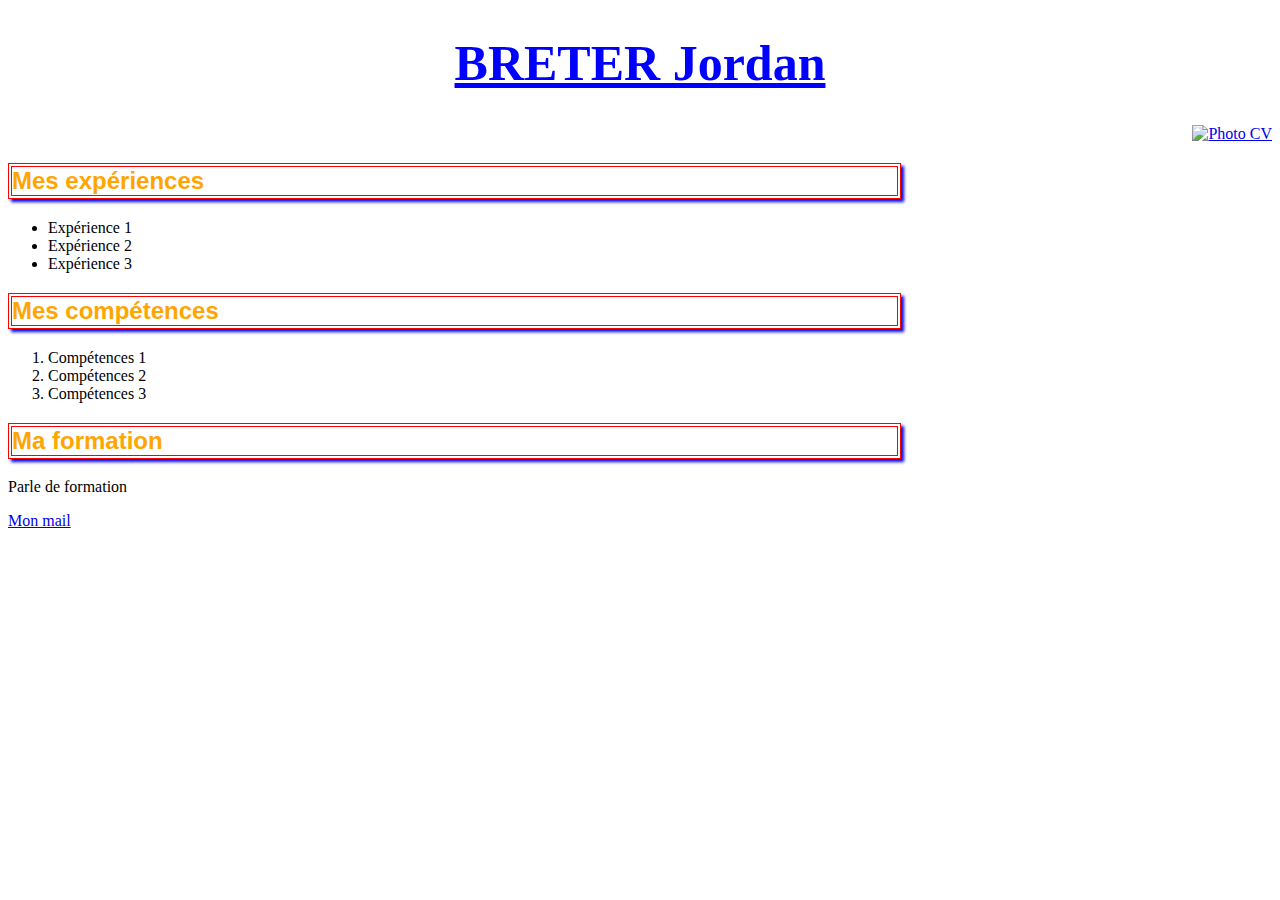
==== cv/index.html @ df477bc3 "essaie responsive" ====
<!DOCTYPE html>
<html>
	<head>
		<meta charset="utf-8">
		<link rel="stylesheet" type="text/css" href="test.css">
		<title> Jordan BRETER </title>
	</head>

	<body>

	<main>
		<header>
			<h1>BRETER Jordan </h1>
			<p>
				<a href="photo/moi.jpg"><img src="photo/mini_moi.jpg" alt="Photo CV" title="Cliquez pour agrandir" /></a>
			</p>
		</header>

		<section>
		<h2>Mes expériences </h2>
		<ul>
				<li>Expérience 1</li>
				<li>Expérience 2</li>
				<li>Expérience 3</li>
		</ul>
		</section>

		<section>
		<h2>Mes compétences</h2>
		<ol>
			<! -- il n'est pas demandé de liste numérotée mais j'ai voulu l'appliquer -->
				<li>Compétences 1</li>
				<li>Compétences 2</li>
				<li>Compétences 3</li>
		</ol>
		</section>

		<section>
		<h2>Ma formation </h2>
			<p>Parle de formation</p>
		</section>

		<footer>
			<a href="mailto:jordanbreter@yahoo.fr"> Mon mail </a>
			
		</footer>
	</main>

	</body>
</html>
---- cv/test.css ----
h1
{
	font-family: 'Lobster', cursive;
	text-decoration: underline;
	text-align: center;
	color: blue; 
	font-size: 50px
}

header
{
	text-align: right;
}
h2
{
	font-family: 'Lobster', cursive;
	font-family: 'Montserrat', sans-serif;
	color: orange;
	border: 4px red double; box-shadow: 3px 3px 3px blue;width:70%
}
body
{
	background-image: url("photo/fde.jpeg");
}

@import url('https://fonts.googleapis.com/css2?family=Lobster&display=swap');url('https://fonts.googleapis.com/css2?family=Lobster&family=Montserrat:wght@100&display=swap');

@media screen and (max-width: 1024px)
{
	h1
	{
		color: red
	}
}
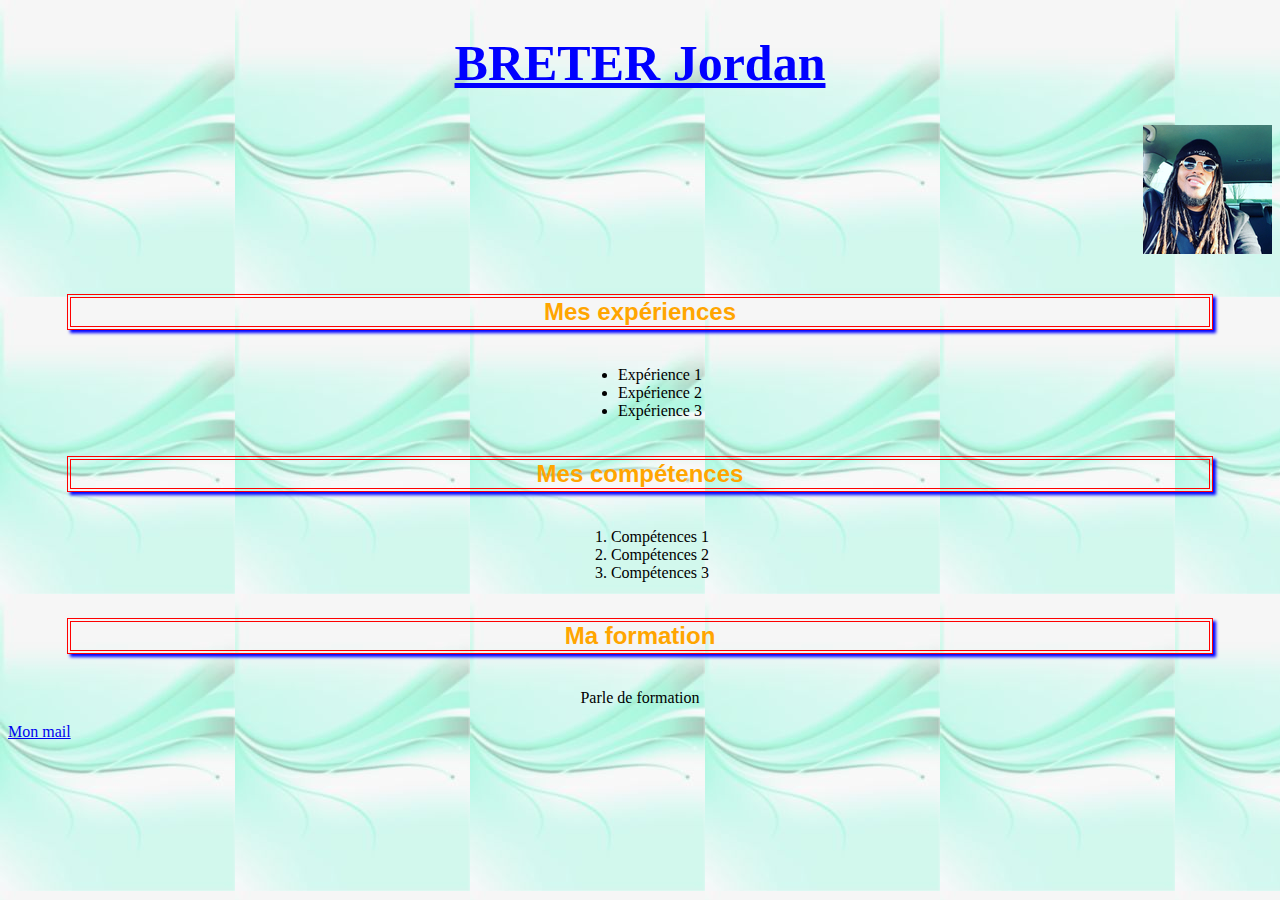
==== commit 6f9c9abd: "git add index.html" ====
--- a/cv/index.html
+++ b/cv/index.html
@@ -10,34 +10,49 @@
 
 	<main>
 		<header>
+			<div id="Nom">
+				
 			<h1>BRETER Jordan </h1>
 			<p>
 				<a href="photo/moi.jpg"><img src="photo/mini_moi.jpg" alt="Photo CV" title="Cliquez pour agrandir" /></a>
 			</p>
+			</div>
 		</header>
 
 		<section>
+			<div id="expériences">
 		<h2>Mes expériences </h2>
+			</div>
+			<div id="listes1">
 		<ul>
 				<li>Expérience 1</li>
 				<li>Expérience 2</li>
 				<li>Expérience 3</li>
 		</ul>
+			</div>
 		</section>
 
 		<section>
+			<div id="compétences">
 		<h2>Mes compétences</h2>
+			</div>
+			<div id="listes2">
 		<ol>
-			<! -- il n'est pas demandé de liste numérotée mais j'ai voulu l'appliquer -->
+			<!-- il n'est pas demandé de liste numérotée mais j'ai voulu l'appliquer -->
 				<li>Compétences 1</li>
 				<li>Compétences 2</li>
 				<li>Compétences 3</li>
 		</ol>
+			</div>
 		</section>
 
 		<section>
+			<div id="formation">
 		<h2>Ma formation </h2>
+			</div>
+			<div id="listes3">
 			<p>Parle de formation</p>
+			</div>
 		</section>
 
 		<footer>
--- a/cv/test.css
+++ b/cv/test.css
@@ -16,19 +16,40 @@
 	font-family: 'Lobster', cursive;
 	font-family: 'Montserrat', sans-serif;
 	color: orange;
-	border: 4px red double; box-shadow: 3px 3px 3px blue;width:70%
+	border: 4px red double; box-shadow: 3px 3px 3px blue;width:90%;
+	text-align: center;
 }
 body
 {
 	background-image: url("photo/fde.jpeg");
 }
 
-@import url('https://fonts.googleapis.com/css2?family=Lobster&display=swap');url('https://fonts.googleapis.com/css2?family=Lobster&family=Montserrat:wght@100&display=swap');
+@import url('https://fonts.googleapis.com/css2?family=Lobster&display=swap');
 
-@media screen and (max-width: 1024px)
+
+@media screen and (max-width: 700px)
 {
-	h1
+	h1,h2
 	{
 		color: red
 	}
+	a
+	{
+		display: flex;
+		justify-content: center;
+		align-items: center;
+	}
+	
+}
+#compétences,#expériences,#formation {
+	
+	display: flex;
+	flex-wrap: wrap;
+	justify-content: center;
+}
+#listes1,#listes2,#listes3 {
+
+	display: flex;
+	justify-content: center;
+	align-items: center;
 }